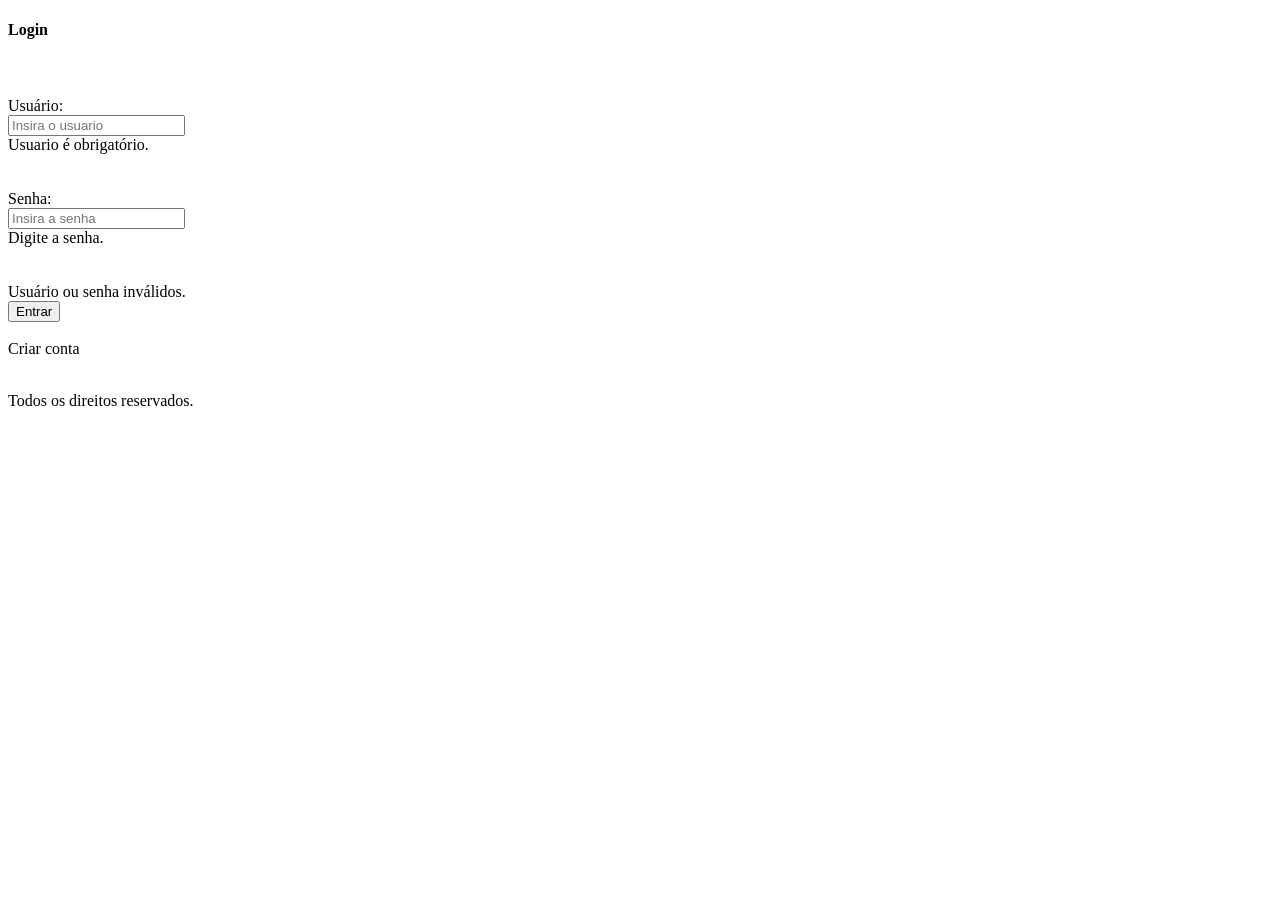
==== src/app/components/login/login.component.html @ 3163d146 "Initial commit" ====
<!doctype html>
<html lang="en">
  <head>
    <meta charset="utf-8">
    <meta name="viewport" content="width=device-width, initial-scale=1">
  </head>
  <body>
    <div>
      <form class="center" [formGroup]="registerForm">
        <h4>Login</h4>
        <br />
        <div>
          <div class="center"><br />
            <label>Usuário:</label><br />
            <input type="text" [ngClass]="{'is-invalid': registerForm.get('Usuario').errors && registerForm.get('Usuario').touched}"
            formControlName="Usuario" placeholder="Insira o usuario">
            <div *ngIf="registerForm.get('Usuario').hasError('required')
              && registerForm.get('Usuario').touched" class="invalid-feedback">Usuario é obrigatório.
            </div><br /><br />
            <label>Senha:</label><br />
            <input type="password"[ngClass]="{'is-invalid': registerForm.get('Senha').errors && registerForm.get('Senha').touched}"
              formControlName="Senha" placeholder="Insira a senha">
            <div *ngIf="registerForm.get('Senha').hasError('required')
              && registerForm.get('Senha').touched" class="invalid-feedback">Digite a senha.
            </div><br /><br />
            <div *ngIf="loginValido == false">
              <span>Usuário ou senha inválidos.</span>
            </div>
            <div>
              <button class="btnexterno" [disabled]="!registerForm.valid" (click)="logar()">Entrar
              </button><br /><br />
              <a [routerLink]="['/cadastrar']">Criar conta</a>
            </div>
          </div>
        </div>
      </form><br/>
    </div>
  </body>
  <footer>
  <p>Todos os direitos reservados.</p>
  </footer>
</html>
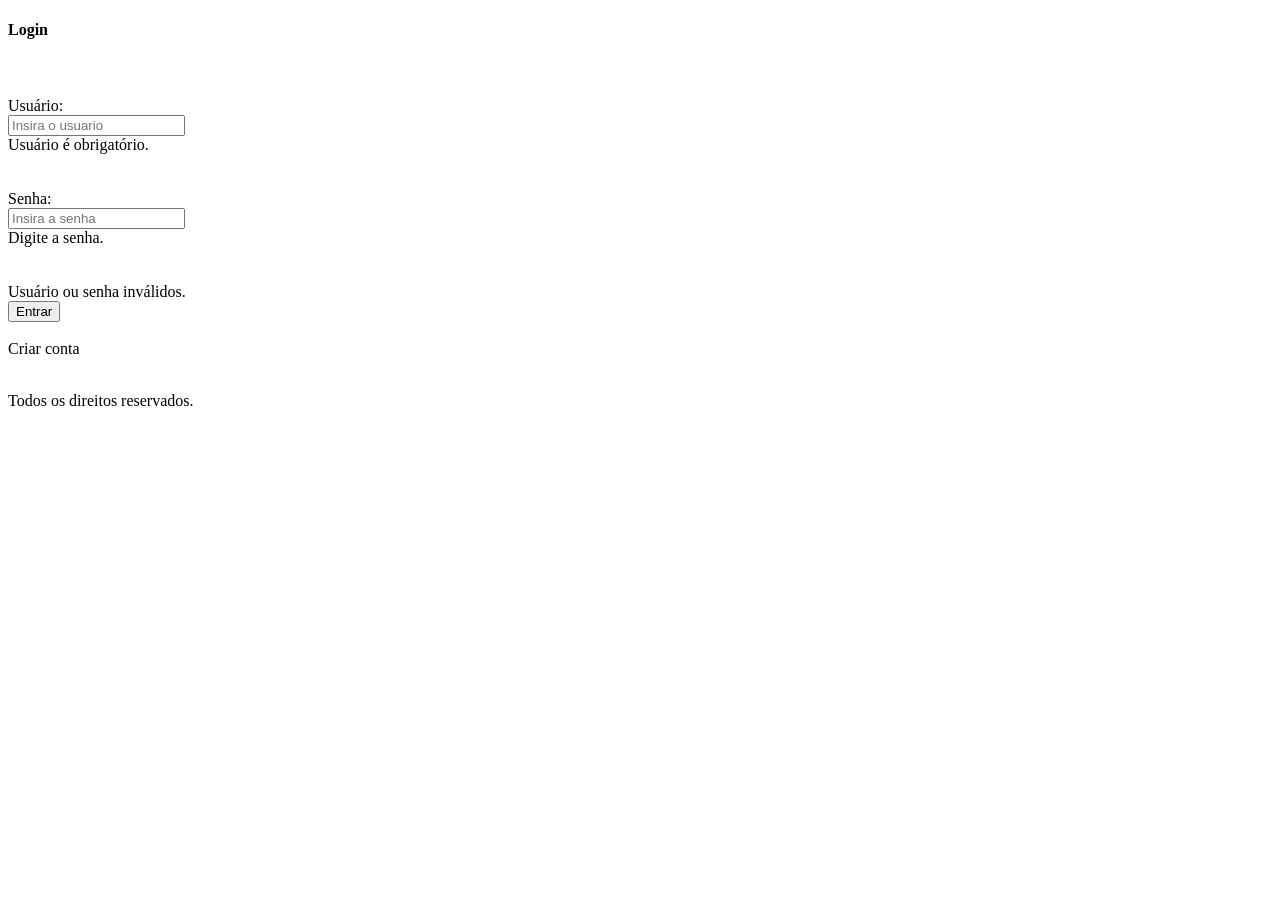
==== commit 8c857c3d: "1 file modified" ====
--- a/src/app/components/login/login.component.html
+++ b/src/app/components/login/login.component.html
@@ -15,7 +15,7 @@
             <input type="text" [ngClass]="{'is-invalid': registerForm.get('Usuario').errors && registerForm.get('Usuario').touched}"
             formControlName="Usuario" placeholder="Insira o usuario">
             <div *ngIf="registerForm.get('Usuario').hasError('required')
-              && registerForm.get('Usuario').touched" class="invalid-feedback">Usuario é obrigatório.
+              && registerForm.get('Usuario').touched" class="invalid-feedback">Usuário é obrigatório.
             </div><br /><br />
             <label>Senha:</label><br />
             <input type="password"[ngClass]="{'is-invalid': registerForm.get('Senha').errors && registerForm.get('Senha').touched}"
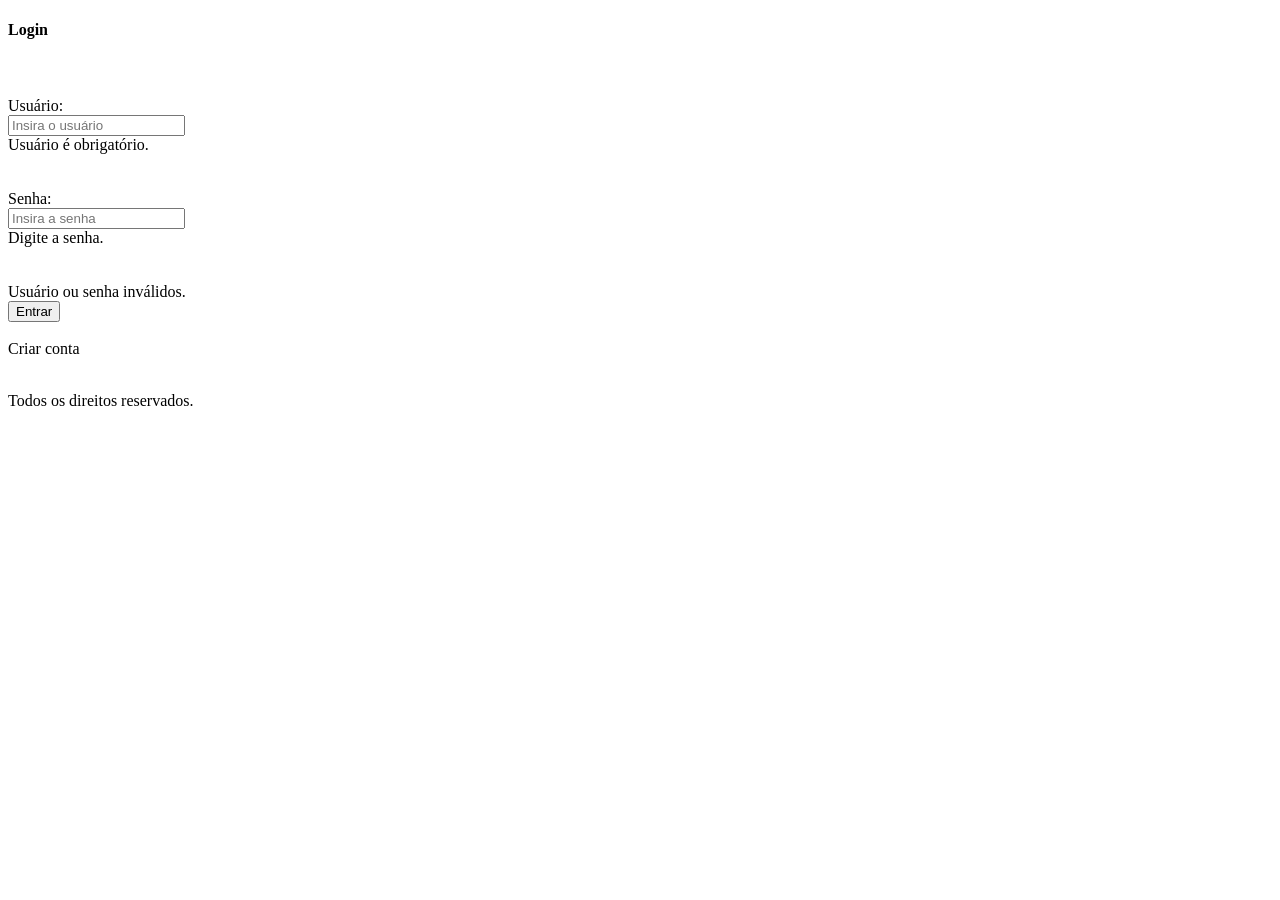
==== commit 4dce794d: "1 file modified" ====
--- a/src/app/components/login/login.component.html
+++ b/src/app/components/login/login.component.html
@@ -13,7 +13,7 @@
           <div class="center"><br />
             <label>Usuário:</label><br />
             <input type="text" [ngClass]="{'is-invalid': registerForm.get('Usuario').errors && registerForm.get('Usuario').touched}"
-            formControlName="Usuario" placeholder="Insira o usuario">
+            formControlName="Usuario" placeholder="Insira o usuário">
             <div *ngIf="registerForm.get('Usuario').hasError('required')
               && registerForm.get('Usuario').touched" class="invalid-feedback">Usuário é obrigatório.
             </div><br /><br />
